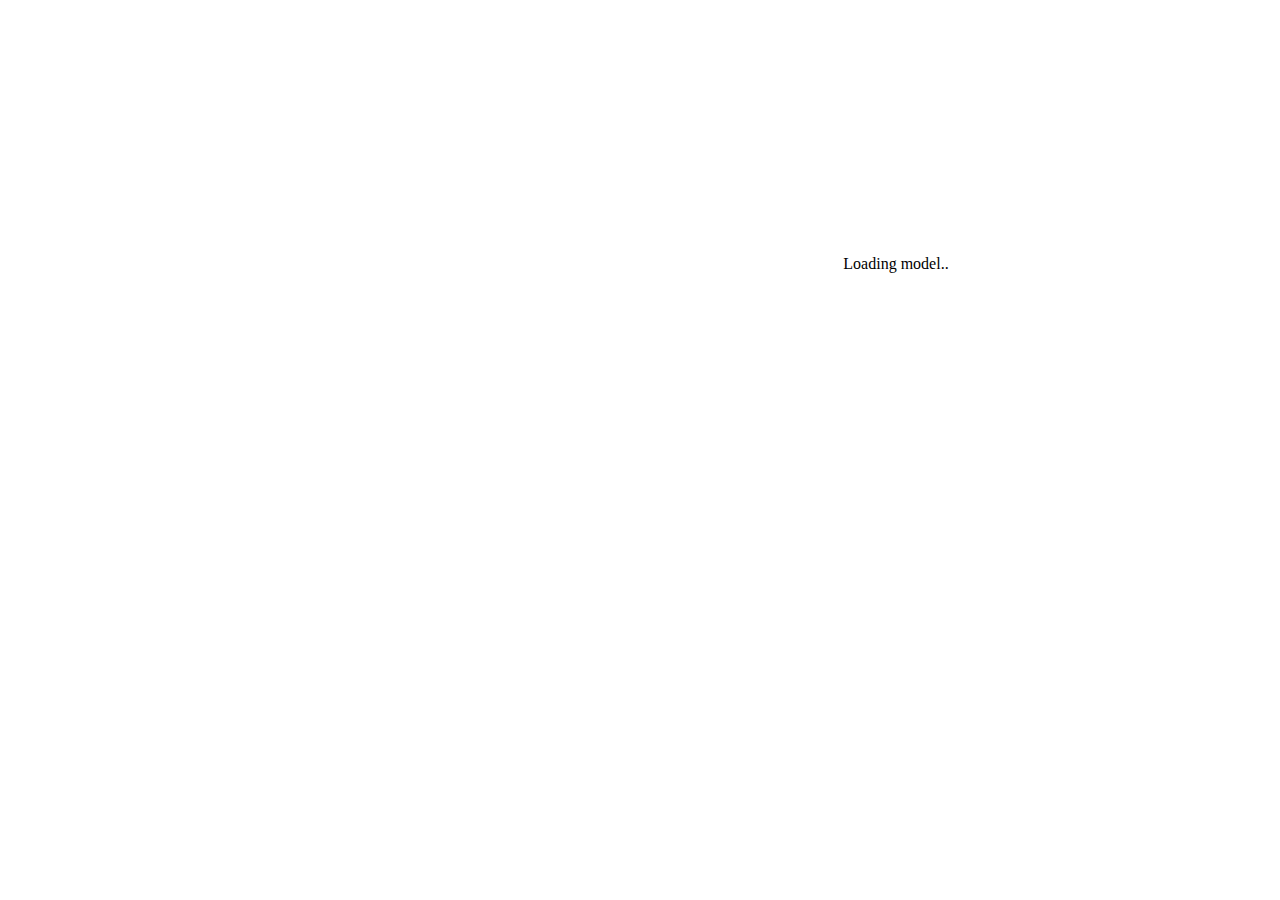
==== docs/index.html @ 08b9d805 "Update build script" ====
<!DOCTYPE html><html><head>
    <meta charset="utf-8">
    <title>Rusterizer</title>
  
<link rel="preload" href="index-8c5bf12bdeaa5088_bg.wasm" as="fetch" type="application/wasm" crossorigin="">
<link rel="modulepreload" href="index-8c5bf12bdeaa5088.js"></head>
<body><script type="module">import init from './index-8c5bf12bdeaa5088.js';init('./index-8c5bf12bdeaa5088_bg.wasm');</script></body></html>
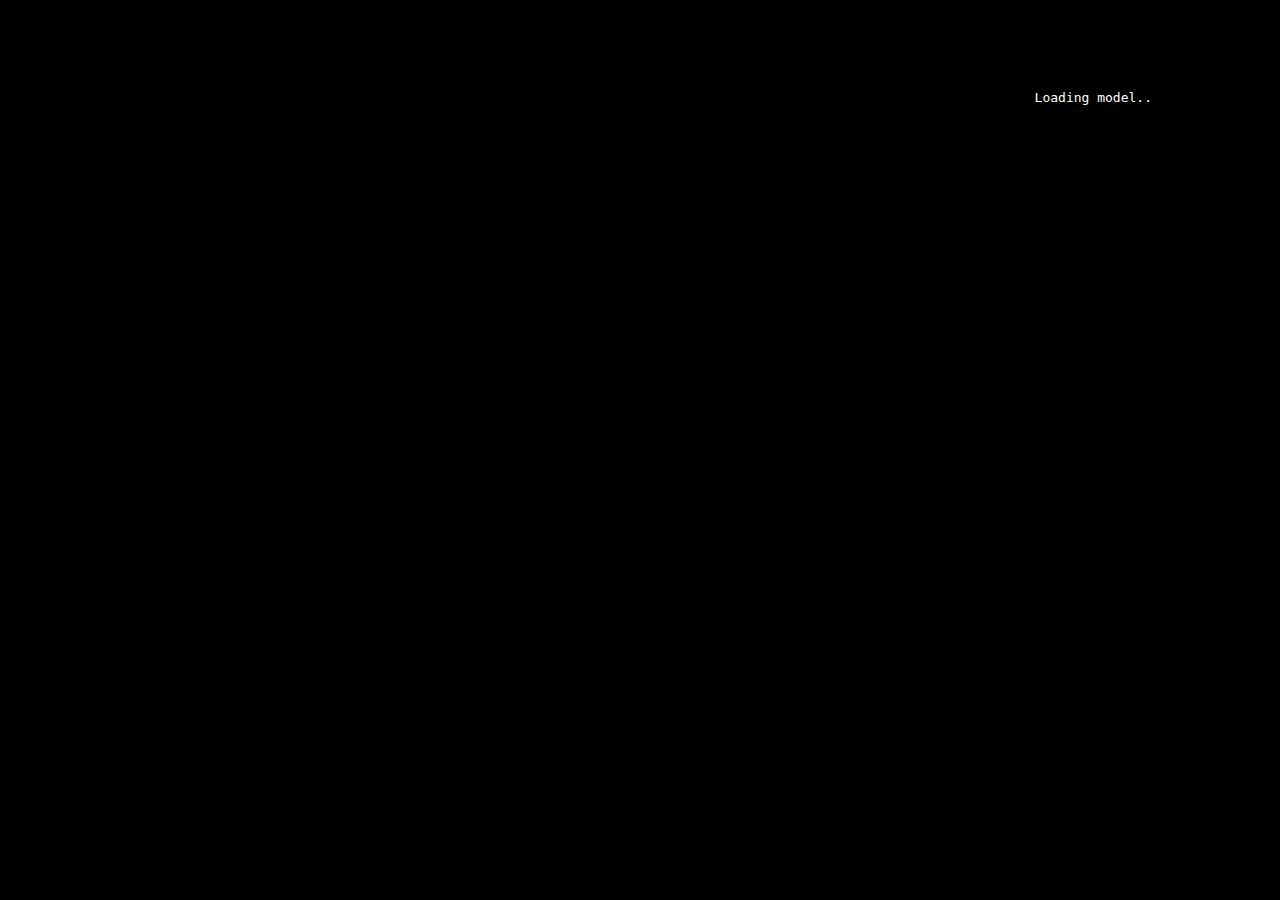
==== commit 938c3d0a: "Fix menu" ====
--- a/docs/index.html
+++ b/docs/index.html
@@ -1,7 +1,7 @@
 <!DOCTYPE html><html><head>
     <meta charset="utf-8">
     <title>Rusterizer</title>
-  
-<link rel="preload" href="index-8c5bf12bdeaa5088_bg.wasm" as="fetch" type="application/wasm" crossorigin="">
-<link rel="modulepreload" href="index-8c5bf12bdeaa5088.js"></head>
-<body><script type="module">import init from './index-8c5bf12bdeaa5088.js';init('./index-8c5bf12bdeaa5088_bg.wasm');</script></body></html>
+<link rel="stylesheet" href="index.css">
+<link rel="preload" href="index-a9ddeb8c64d398eb_bg.wasm" as="fetch" type="application/wasm" crossorigin="">
+<link rel="modulepreload" href="index-a9ddeb8c64d398eb.js"></head>
+<body><script type="module">import init from './index-a9ddeb8c64d398eb.js';init('./index-a9ddeb8c64d398eb_bg.wasm');</script></body></html>
--- a/docs/index.css
+++ b/docs/index.css
@@ -0,0 +1,52 @@
+body {
+    margin: 0
+}
+
+.rusterizer-window {
+    display: flex;
+    justify-content: center;
+    background-color: black;
+    align-items: center; 
+    width: 100vw; height: 100vh;
+}
+
+.menu {
+    display: flex;
+    align-items: flex-start;
+    flex-direction: column;
+    position: absolute;
+    right: 10vw;
+    top: 10vh;
+    color: white;
+    font-family: monospace;
+}
+
+.button-row {
+    width: 150px;
+    display: flex;
+    align-items: center;
+    justify-content: space-between;
+}
+
+.button-row button {
+    width: unset;
+}
+
+button {
+    font-family: monospace;
+    background-color: #004346;
+    border: none;
+    color: white;
+    padding: 5px 5px;
+    margin: 2px;
+    border-radius: 5px;
+    width: 150px;
+}
+
+button:disabled {
+    background-color: #012a2c
+}
+
+button:hover:enabled {
+    background-color: #014b4e;
+}